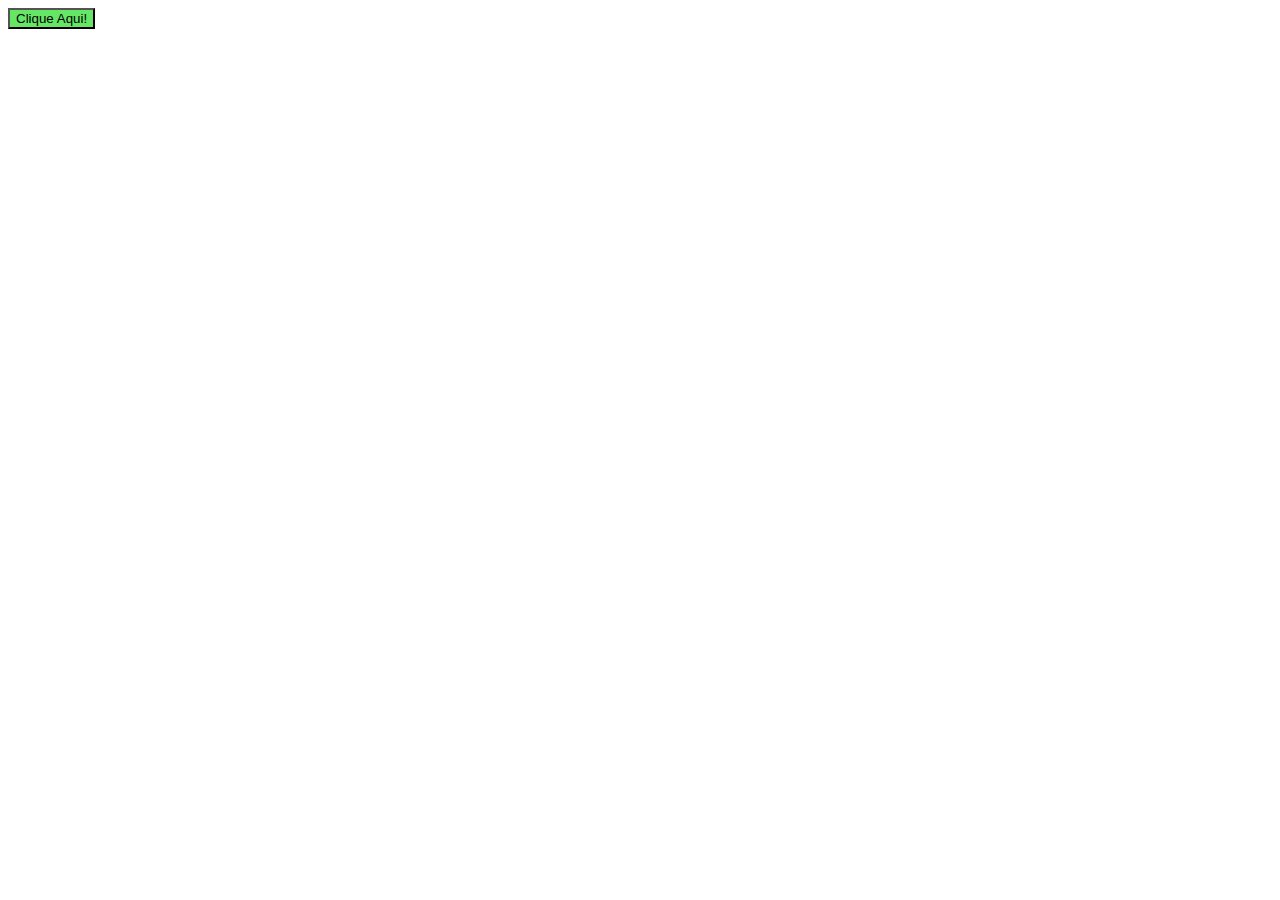
==== index.html @ 73c84436 "criando projeto" ====
<!DOCTYPE html>
<html lang="en">
<head>
    <meta charset="UTF-8">
    <meta name="viewport" content="width=device-width, initial-scale=1.0">
    <title>Document</title>
</head>
<body>
    <button onclick="aperta()" style="background: rgb(101, 231, 101);" >Clique Aqui!</button>
    <script>
        function aperta(){
            alert("oi, mané!");
        }
    </script>
</body>
</html>
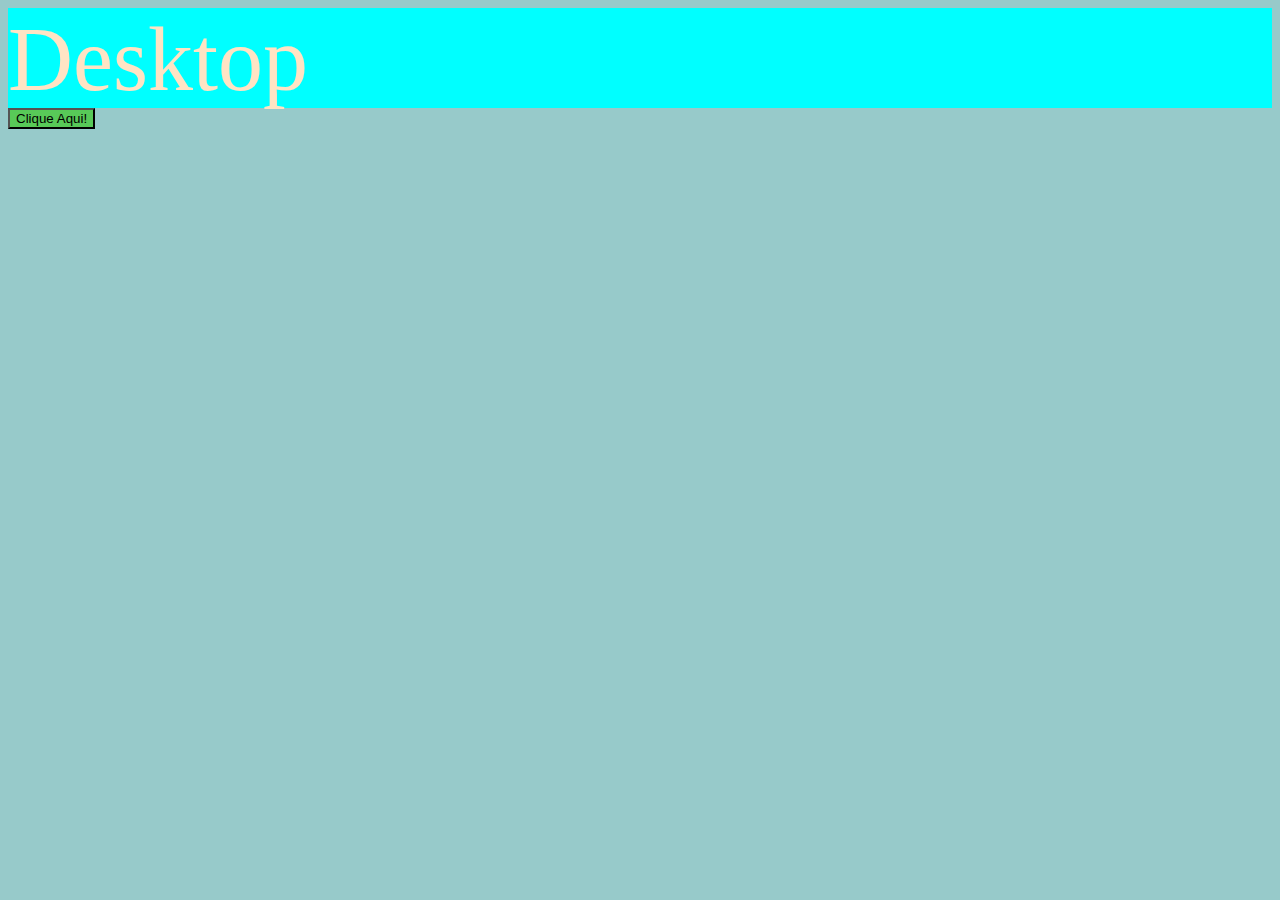
==== commit fa888baf: "atualização" ====
--- a/index.html
+++ b/index.html
@@ -4,13 +4,20 @@
     <meta charset="UTF-8">
     <meta name="viewport" content="width=device-width, initial-scale=1.0">
     <title>Document</title>
+    <script src="./script/script.js"></script>
+    <link rel="stylesheet" href="./style/base.css">
 </head>
 <body>
-    <button onclick="aperta()" style="background: rgb(101, 231, 101);" >Clique Aqui!</button>
-    <script>
-        function aperta(){
-            alert("oi, mané!");
-        }
-    </script>
+    <header class="barra">
+        <span class="mobile">Mobile</span>
+        <span class="tablet">Tablet</span>
+        <span class="desktop">Desktop</span>
+
+    </header>
+
+
+
+    
+    <button onclick="aperta()">Clique Aqui!</button>
 </body>
 </html>--- a/style/base.css
+++ b/style/base.css
@@ -0,0 +1,54 @@
+body{
+    background-color: rgb(151, 202, 202);
+}
+button {
+    background: rgb(88, 201, 88);
+}
+
+.tablet {
+    display: none;
+}
+
+.desktop {
+    display: none;
+}
+
+.barra {
+    width: 100%;
+    height: 50px;
+    background-color: rgb(107, 107, 197);
+}
+.mobile {
+    font-size: 48px;
+    color: white;
+}
+
+@media (min-width:720px) {
+    .barra{
+        height: 80px;
+        background-color: rgb(43, 43, 255);
+    }
+    .mobile{
+        display: none;
+    }
+    .tablet{
+        display: inline;
+        font-size: 60px;
+        color: rgb(145, 219, 145);
+    }
+}
+
+@media (min-width: 1228px) {
+    .barra {
+        height: 100px;
+        background-color: aqua;
+    }
+    .tablet {
+        display: none;
+    }
+    .desktop {
+        display: inline;
+        font-size: 90px;
+        color: bisque;
+    }
+}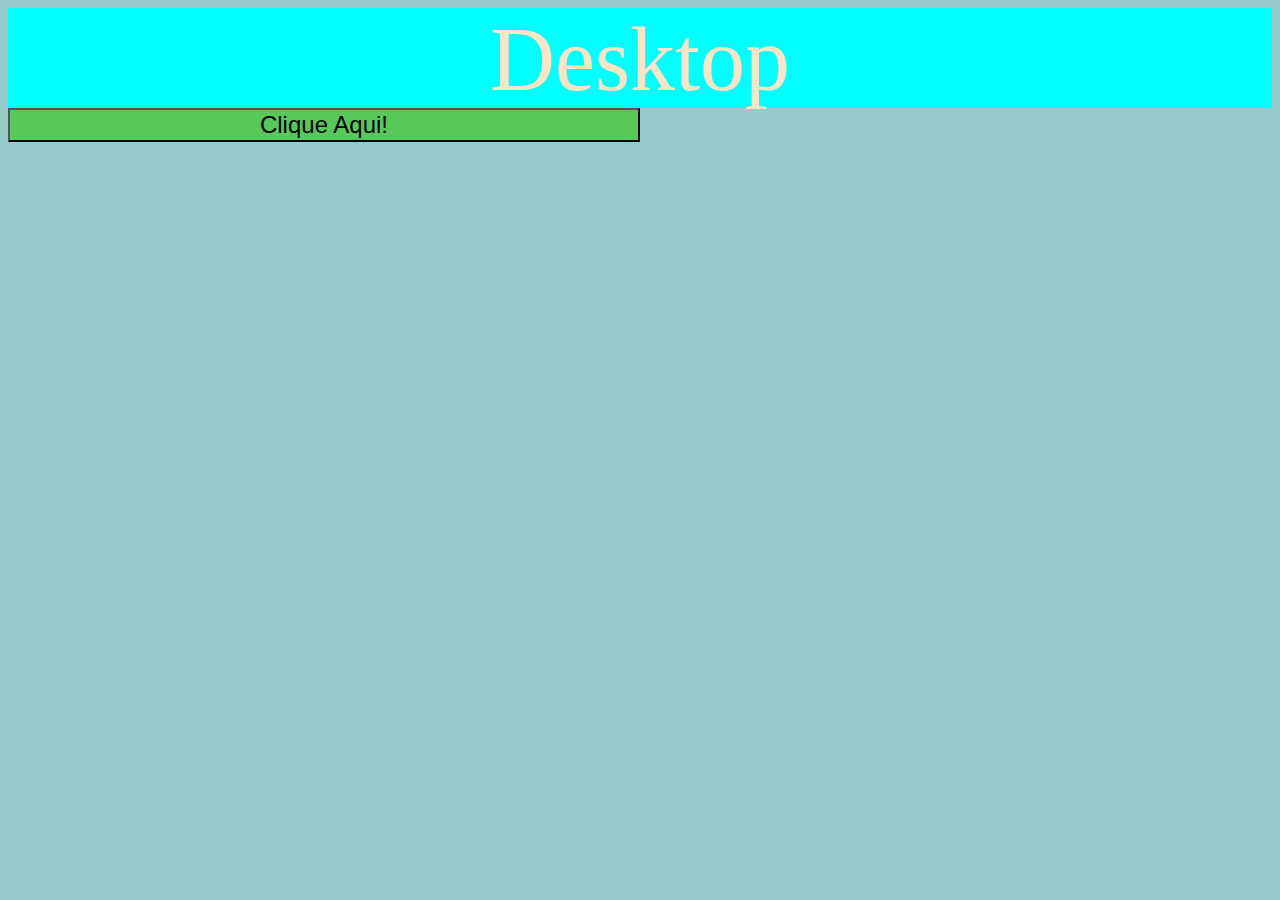
==== commit 8572e64e: "atualização2" ====
--- a/index.html
+++ b/index.html
@@ -12,12 +12,9 @@
         <span class="mobile">Mobile</span>
         <span class="tablet">Tablet</span>
         <span class="desktop">Desktop</span>
-
     </header>
-
-
-
-    
-    <button onclick="aperta()">Clique Aqui!</button>
+    <section class="conteudo">
+    <button class="btn" onclick="aperta()">Clique Aqui!</button>
+    </section>
 </body>
 </html>--- a/style/base.css
+++ b/style/base.css
@@ -1,8 +1,16 @@
-body{
+body {
     background-color: rgb(151, 202, 202);
 }
-button {
+.btn {
     background: rgb(88, 201, 88);
+    margin-top: 100px;
+    width: 50%;
+    font-size: 40px;
+}
+
+.conteudo {
+    width: 100%;
+    text-align: center;
 }
 
 .tablet {
@@ -17,6 +25,7 @@
     width: 100%;
     height: 50px;
     background-color: rgb(107, 107, 197);
+    text-align: center;
 }
 .mobile {
     font-size: 48px;
@@ -36,6 +45,13 @@
         font-size: 60px;
         color: rgb(145, 219, 145);
     }
+    .conteudo{
+        text-align: right;
+    }
+    .btn{
+        margin-top: 0px;
+        font-size: 24px;
+    }
 }
 
 @media (min-width: 1228px) {
@@ -51,4 +67,8 @@
         font-size: 90px;
         color: bisque;
     }
-}+    .conteudo{
+        text-align: left;
+    }
+}
+
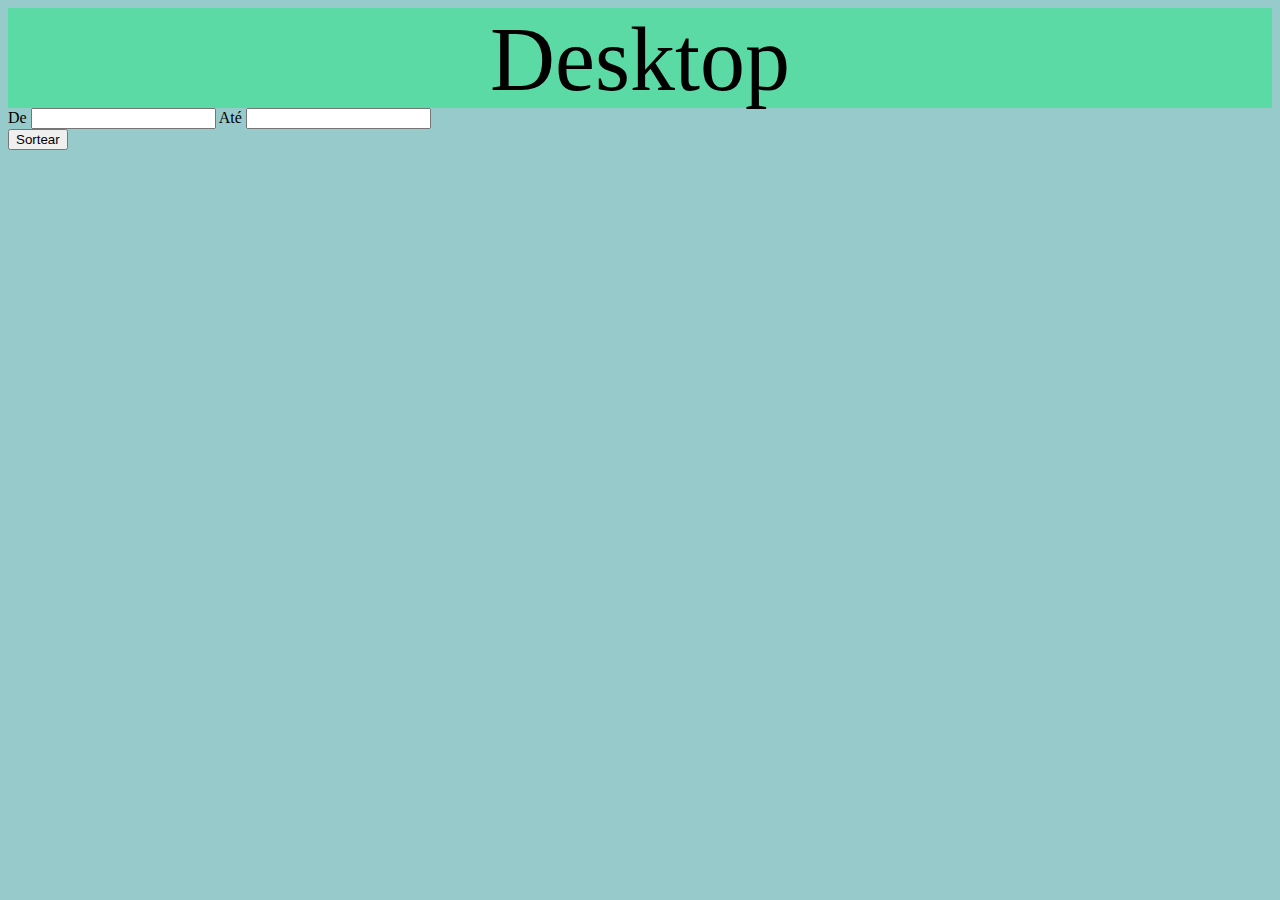
==== commit f28a208d: "Add files via upload" ====
--- a/index.html
+++ b/index.html
@@ -14,7 +14,11 @@
         <span class="desktop">Desktop</span>
     </header>
     <section class="conteudo">
-    <button class="btn" onclick="aperta()">Clique Aqui!</button>
+        <div class="sorteio">
+            De <input type="text" id="inicio"> Até <input type="text" id="fim">
+            <br>
+            <button class="btn_sorteio">Sortear</button>
+        </div>
     </section>
 </body>
 </html>--- a/style/base.css
+++ b/style/base.css
@@ -1,12 +1,12 @@
 body {
     background-color: rgb(151, 202, 202);
 }
-.btn {
-    background: rgb(88, 201, 88);
+/*.btn {
+    background: rgb(86, 189, 86);
     margin-top: 100px;
     width: 50%;
     font-size: 40px;
-}
+}*/
 
 .conteudo {
     width: 100%;
@@ -24,18 +24,18 @@
 .barra {
     width: 100%;
     height: 50px;
-    background-color: rgb(107, 107, 197);
+    background-color: rgb(136, 162, 201);
     text-align: center;
 }
 .mobile {
     font-size: 48px;
-    color: white;
+    color: rgb(0, 0, 0);
 }
 
 @media (min-width:720px) {
     .barra{
         height: 80px;
-        background-color: rgb(43, 43, 255);
+        background-color: rgb(67, 182, 197);
     }
     .mobile{
         display: none;
@@ -43,7 +43,7 @@
     .tablet{
         display: inline;
         font-size: 60px;
-        color: rgb(145, 219, 145);
+        color: rgb(0, 0, 0);
     }
     .conteudo{
         text-align: right;
@@ -57,7 +57,7 @@
 @media (min-width: 1228px) {
     .barra {
         height: 100px;
-        background-color: aqua;
+        background-color: rgb(92, 218, 165);
     }
     .tablet {
         display: none;
@@ -65,7 +65,7 @@
     .desktop {
         display: inline;
         font-size: 90px;
-        color: bisque;
+        color: rgb(0, 0, 0);
     }
     .conteudo{
         text-align: left;
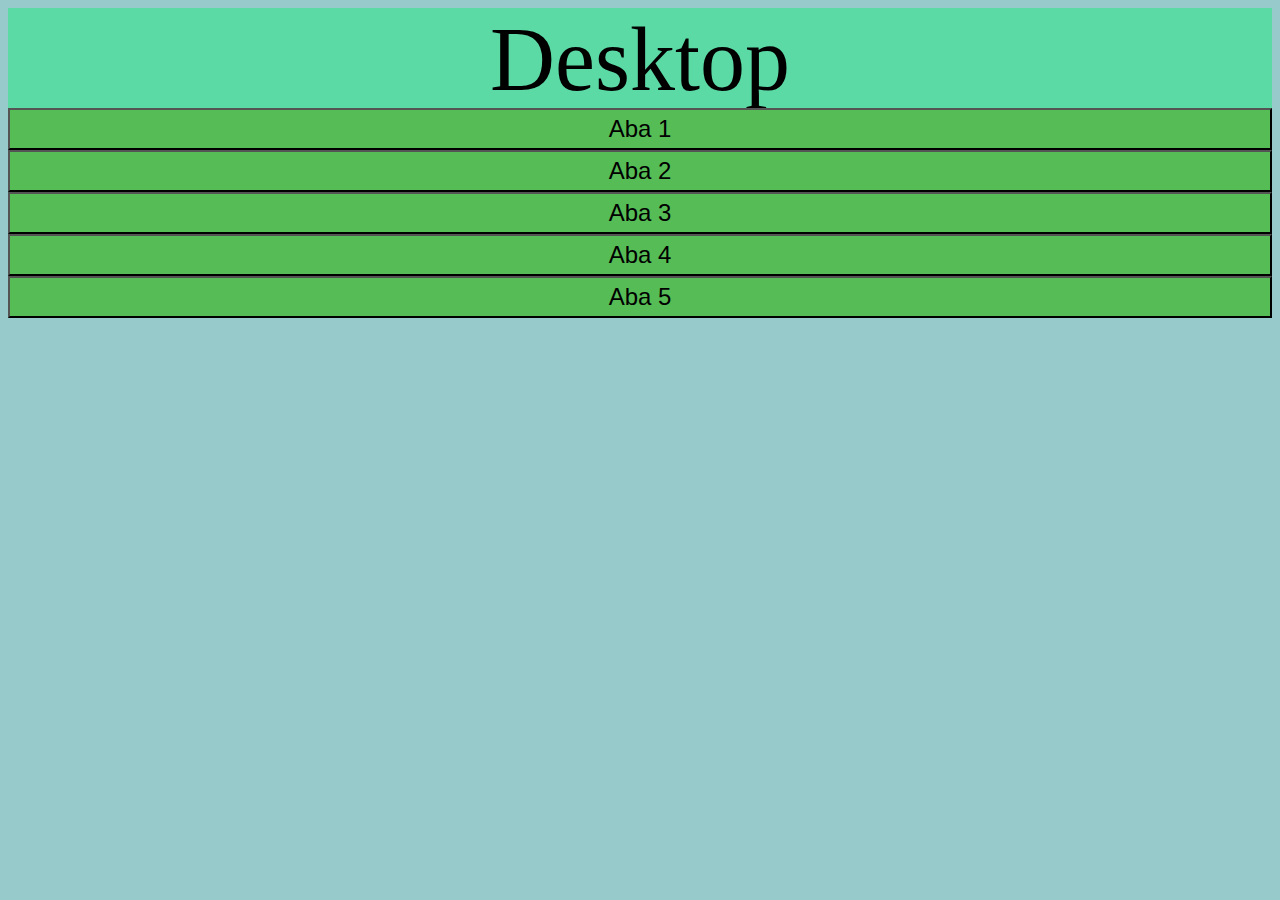
==== commit 6d9dcdf6: "Add files via upload" ====
--- a/index.html
+++ b/index.html
@@ -15,9 +15,25 @@
     </header>
     <section class="conteudo">
         <div class="sorteio">
-            De <input type="text" id="inicio"> Até <input type="text" id="fim">
-            <br>
-            <button class="btn_sorteio">Sortear</button>
+            
+         <section class="conteudo">
+            <div class="botoes">
+                <button id="aba1" class="btn" onclick="abrir(1)">Aba 1</button>
+                <button id="aba2" class="btn" onclick="abrir(2)">Aba 2</button>
+                <button id="aba3" class="btn" onclick="abrir(3)">Aba 3</button>
+                <button id="aba4" class="btn" onclick="abrir(4)">Aba 4</button>
+                <button id="aba5" class="btn" onclick="abrir(5)">Aba 5</button>
+            </div>
+            <div class="abas">
+                <div id="a1" class="aba1">Estou na Aba 1</div>
+                <div id="a2"class="aba2">Estou na Aba 2</div>
+                <div id="a3" class="aba3">Estou na Aba 3</div>
+                <div id="a4" class="aba4">Estou na Aba 4</div>
+                <div id="a5" class="aba5">Estou na Aba 5</div>
+            </div>
+
+         </section>
+
         </div>
     </section>
 </body>
--- a/style/base.css
+++ b/style/base.css
@@ -1,12 +1,54 @@
 body {
     background-color: rgb(151, 202, 202);
 }
-/*.btn {
+.btn {
     background: rgb(86, 189, 86);
-    margin-top: 100px;
-    width: 50%;
-    font-size: 40px;
-}*/
+    width: 100%;
+    padding-top: 5px;
+    padding-bottom: 5px;
+}
+
+#a1{
+    display: none;
+}
+#a2{
+    display: none;
+}
+#a3{
+    display: none;
+}
+#a4{
+    display: none;
+}#a5{
+    display: none;
+}
+
+
+.aba1{
+    background-color: azure;
+    width: 100%;
+    height: 400px;
+}
+.aba2{
+    background-color: rgb(181, 230, 230);
+    width: 100%;
+    height: 400px;
+}
+.aba3{
+    background-color:  rgb(130, 185, 185);
+    width: 100%;
+    height: 400px;
+}
+.aba4{
+    background-color: rgb(125, 160, 160);
+    width: 100%;
+    height: 400px;
+}
+.aba5{
+    background-color: rgb(65, 87, 87);
+    width: 100%;
+    height: 400px;
+}
 
 .conteudo {
     width: 100%;
